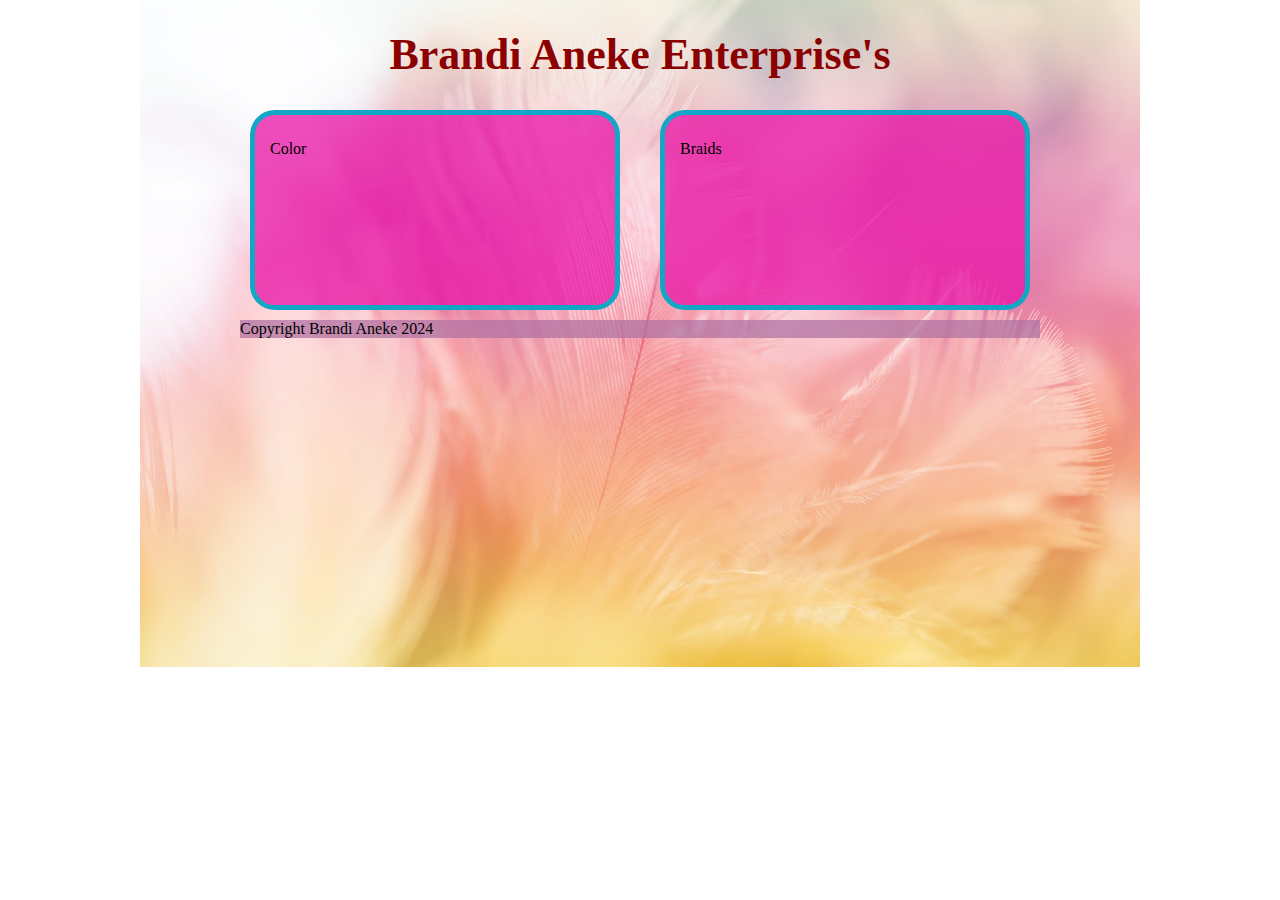
==== index.html @ 675058a0 "Initialize" ====
<!doctype html>
<html>
<head>
<meta charset="utf-8">
<title>Brandi Aneke Beauty</title>
	<link rel="stylesheet" href="main.css">
	<img src="comb-and-scissors-clipart-25.png" alt="scissors with comb" visibility: hidden>

</head>
<body>
	<div id="container">
	<header> <h1 style="text-align:center;font-family: Baskerville;font-size: 275%"> Brandi Aneke Enterprise's</h1> </header>
		<nav></nav>
		<section>
		<article class="left">Color<h2 style="text-align: center; font-family: georgia;font-size: 175%"></h2>
			</article>
			<article class="right">Braids<h2 style="text-align: center; font-family: georgia;font-size: 175%"></h2></article>
			
		</section>
		
		<footer>Copyright Brandi Aneke 2024
		</footer>
		
		
	</div>
</body>
</html>
---- main.css ----
@charset "UTF-8";
/* CSS Document */
*{
	box-sizing: border-box;
}
body{
	background: url("softpinkbackground.png") no-repeat fixed top
		
}
#container{
	width: 800px;
	margin: 0 auto;
}
.left{
	width:370px;
		height: 200px;
		background-color: rgba(233,24,167,0.77);
		border-radius: 25px;
	float: left;
		margin: 0px 20px 10px 10px;
		padding: 25px 15px 25px 15px;
	    border: thick solid rgba(19,167,197,1.00)
}

.right{width:370px;
		height: 200px;
		background-color: rgba(233,24,167,0.77);
		border-radius: 25px;
	float: left;
	margin: 0px 0px 10px 20px;
	padding: 25px 15px 25px 15px;
	border: thick solid rgba(19,167,197, 1.00)
		
}
		
footer{
	background-color:rgba(176,112,162,0.73);
		clear: both;
}
header > h1{
		text-align: center;
		color: darkred;
	}
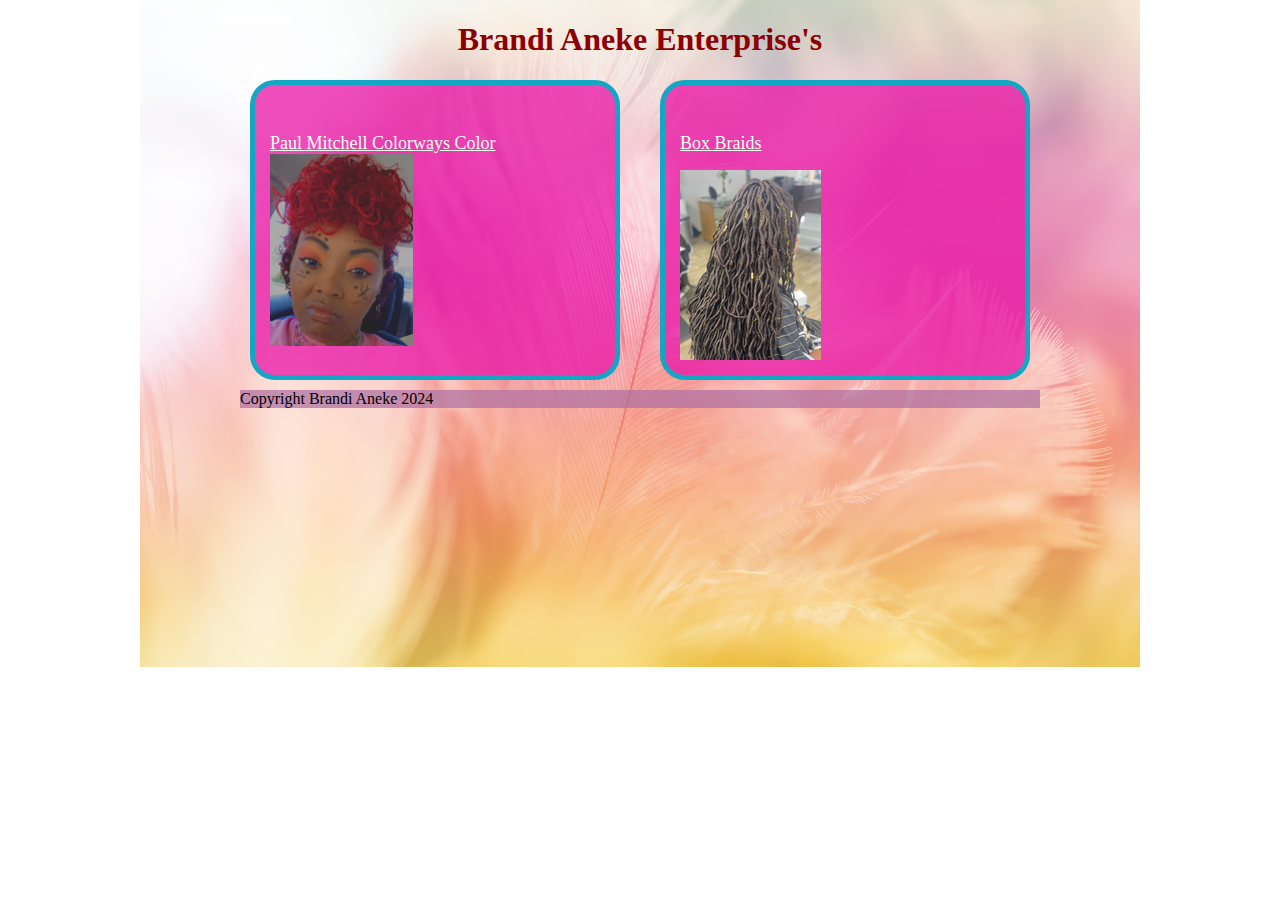
==== commit 4bf718fa: "image updates" ====
--- a/index.html
+++ b/index.html
@@ -5,20 +5,34 @@
 <title>Brandi Aneke Beauty</title>
 	<link rel="stylesheet" href="main.css">
 	<img src="comb-and-scissors-clipart-25.png" alt="scissors with comb" visibility: hidden>
-
+<link rel="preconnect" href="https://fonts.googleapis.com">
+<link rel="preconnect" href="https://fonts.gstatic.com" crossorigin>
+<link href="https://fonts.googleapis.com/css2?family=Kaushan+Script&display=swap" rel="stylesheet">
 </head>
 <body>
 	<div id="container">
-	<header> <h1 style="text-align:center;font-family: Baskerville;font-size: 275%"> Brandi Aneke Enterprise's</h1> </header>
+	<header> <h1 class="kaushan script; text-align:center;font-family:Kaushan Script ;font-size: 305%"> Brandi Aneke Enterprise's</h1> </header>
 		<nav></nav>
 		<section>
-		<article class="left">Color<h2 style="text-align: center; font-family: georgia;font-size: 175%"></h2>
+		<article class="left"><h2 style="text-align: center; font-family: georgia;font-size: 175%"></h2>
+			<p><a href="https://www.instagram.com/reel/CtzB5G6uAdf/">Paul Mitchell Colorways Color</a>
+			<img src="red-hair.png" alt="short red hair style" usemap="#redhairmap" >
+			<map name="#redhairmap"></map>
+			<area shape="poly" coords="6,10,132,6,134,179,4,179" alt=""
+			
+			</p>
 			</article>
-			<article class="right">Braids<h2 style="text-align: center; font-family: georgia;font-size: 175%"></h2></article>
+			<article class="right"><h2 style="text-align: center; font-family: georgia;font-size: 175%"></h2>
+			<p><a href="https://www.instagram.com/p/C14eR1cukwy/">Box Braids</a></p>
+			<img src="braids.png" alt="faux locs style"></article>
 			
 		</section>
 		
-		<footer>Copyright Brandi Aneke 2024
+		
+			
+			
+			
+			<footer>Copyright Brandi Aneke 2024
 		</footer>
 		
 		
--- a/main.css
+++ b/main.css
@@ -13,7 +13,7 @@
 }
 .left{
 	width:370px;
-		height: 200px;
+		height: 300px;
 		background-color: rgba(233,24,167,0.77);
 		border-radius: 25px;
 	float: left;
@@ -23,7 +23,7 @@
 }
 
 .right{width:370px;
-		height: 200px;
+		height: 300px;
 		background-color: rgba(233,24,167,0.77);
 		border-radius: 25px;
 	float: left;
@@ -41,3 +41,19 @@
 		text-align: center;
 		color: darkred;
 	}
+.right a:link{color: honeydew;
+	font-size: 18px;
+	
+		
+}
+
+.left a:link{color: honeydew;
+font-size: 18px;
+}
+
+.kaushan-script-regular {
+  font-family: "Kaushan Script", cursive;
+  font-weight: 400;
+  font-style: normal;
+	
+}
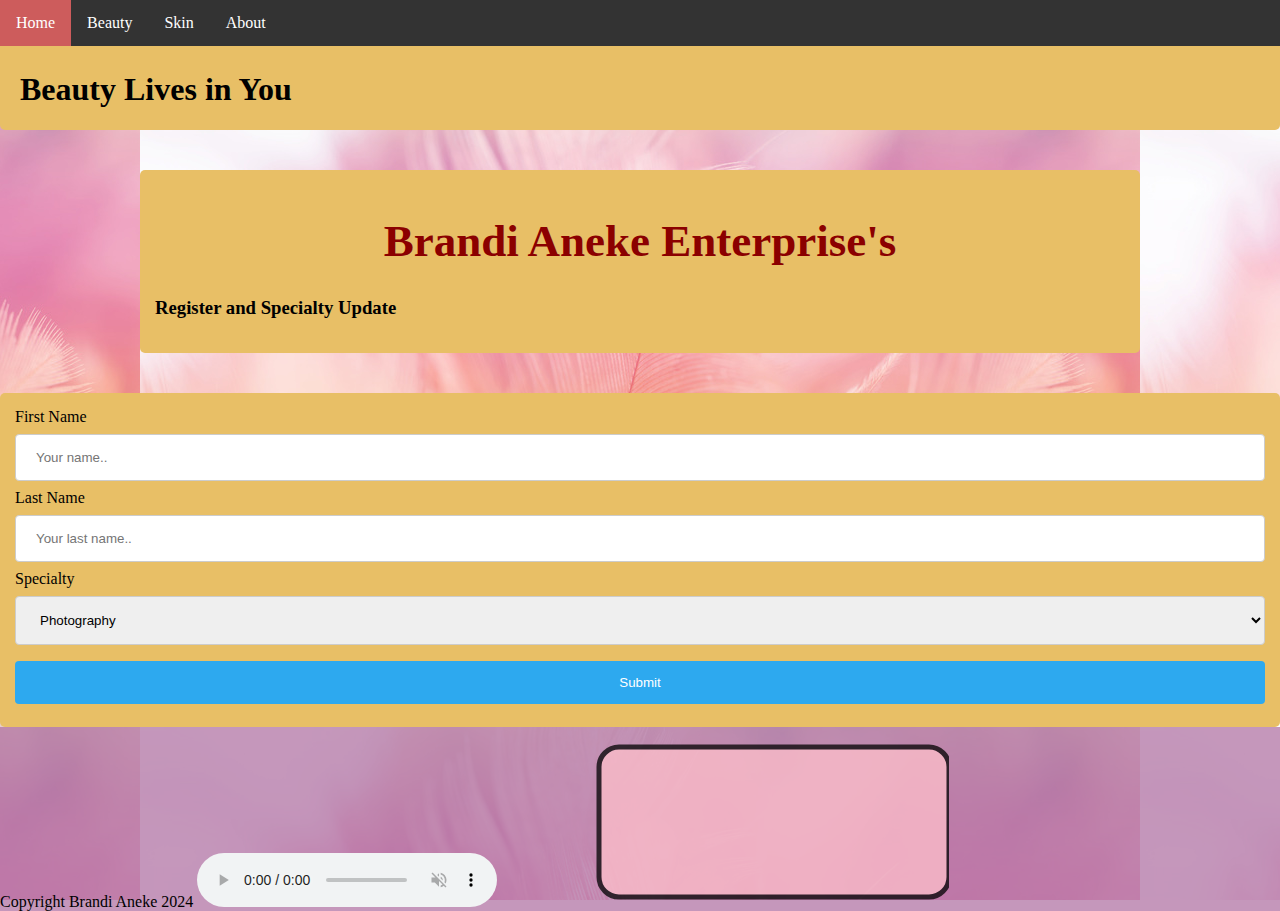
==== commit 851594d1: "New Module" ====
--- a/index.html
+++ b/index.html
@@ -1,6 +1,60 @@
 <!doctype html>
 <html>
 <head>
+	<style
+		   >
+body {margin:0;}
+
+	
+		
+		
+ul {
+  list-style-type: none;
+  margin: 0;
+  padding: 0;
+  overflow: hidden;
+  background-color: #333;
+  position: fixed;
+  top: 0;
+  width: 100%;
+}
+
+li {
+  float: left;
+}
+
+li a {
+  display: block;
+  color: white;
+  text-align: center;
+  padding: 14px 16px;
+  text-decoration: none;
+}
+
+li a:hover:not(.active) {
+  background-color: #111;
+}
+
+.active {
+  background-color:indianred; 
+}
+</style>
+</head>
+<body>
+
+<ul>
+  <li><a class="active" href="#home">Home</a></li>
+  <li><a href="#news">Beauty</a></li>
+  <li><a href="#contact">Skin</a></li>
+  <li><a href="#about">About</a></li>
+</ul>
+
+<div style="padding:20px;margin-top:30px;background-color:;height:100px;">
+  <h1>Beauty Lives in You</h1>
+  
+	</div>
+<head>
+	
 <meta charset="utf-8">
 <title>Brandi Aneke Beauty</title>
 	<link rel="stylesheet" href="main.css">
@@ -9,33 +63,79 @@
 <link rel="preconnect" href="https://fonts.gstatic.com" crossorigin>
 <link href="https://fonts.googleapis.com/css2?family=Kaushan+Script&display=swap" rel="stylesheet">
 </head>
-<body>
+</body>
 	<div id="container">
 	<header> <h1 class="kaushan script; text-align:center;font-family:Kaushan Script ;font-size: 305%"> Brandi Aneke Enterprise's</h1> </header>
-		<nav></nav>
-		<section>
-		<article class="left"><h2 style="text-align: center; font-family: georgia;font-size: 175%"></h2>
-			<p><a href="https://www.instagram.com/reel/CtzB5G6uAdf/">Paul Mitchell Colorways Color</a>
-			<img src="red-hair.png" alt="short red hair style" usemap="#redhairmap" >
-			<map name="#redhairmap"></map>
-			<area shape="poly" coords="6,10,132,6,134,179,4,179" alt=""
-			
-			</p>
-			</article>
-			<article class="right"><h2 style="text-align: center; font-family: georgia;font-size: 175%"></h2>
-			<p><a href="https://www.instagram.com/p/C14eR1cukwy/">Box Braids</a></p>
-			<img src="braids.png" alt="faux locs style"></article>
-			
-		</section>
+		<style>
+	input[type=text], select {
+  width: 100%;
+  padding: 15px 20px;
+  margin: 8px 0;
+  display: inline-block;
+  border: 1px solid #ccc;
+  border-radius: 4px;
+  box-sizing: border-box;
+}
+
+input[type=submit] {
+  width: 100%;
+  background-color:rgba(45,169,239,1.00);
+  color: white;
+  padding: 14px 20px;
+  margin: 8px 0;
+  border: none;
+  border-radius: 4px;
+  cursor: pointer;
+}
+
+input[type=submit]:hover {
+  background-color:rgba(243,218,87,1.00)
+}
+
+div {
+  border-radius: 5px;
+  background-color: #E8BF66; 
+  padding: 15px;
+}
+</style>
+
+<h3><font>Register and Specialty Update</font>
+		  </h3>
+
+	</div>
+<body>
+<div>
+  <form action="/action_page.php">
+    <label for="fname">First Name</label>
+    <input type="text" id="fname" name="firstname" placeholder="Your name..">
+
+    <label for="lname">Last Name</label>
+    <input type="text" id="lname" name="lastname" placeholder="Your last name..">
+
+    <label for="Job">Specialty</label>
+    <select id="Job" name="Specialty">
+      <option value="Photography">Photography</option>
+      <option value="Web Design">Web Design</option>
+      <option value="Digital Media">Digital Media</option>
+    </select>
+  
+    <input type="submit" value="Submit">
 		
 		
+	 </form>
+	
+</div>
+	
+	
 			
-			
-			
-			<footer>Copyright Brandi Aneke 2024
+			<footer>Copyright Brandi Aneke 2024 <audio controls autoplay muted>
+  <source src="Media/Beauty-is-life.mp3" type="audio/mpeg">
+Your browser does not support the audio element.
+</audio>&nbsp; &nbsp; &nbsp; &nbsp; &nbsp; &nbsp;&nbsp; <svg width="400" height="180">
+  <rect x="50" y="20" rx="20" ry="20" width="350" height="150"
+  style="fill:pink;stroke:black;stroke-width:5;opacity:0.75" />
+Sorry, your browser does not support inline SVG.
+</svg>
 		</footer>
-		
-		
-	</div>
-</body>
-</html>
+		</body>
+		</html>
--- a/main.css
+++ b/main.css
@@ -4,56 +4,43 @@
 	box-sizing: border-box;
 }
 body{
-	background: url("softpinkbackground.png") no-repeat fixed top
-		
+	background: url("softpinkbackground.png") fixed top repeat;
+	
+	
 }
 #container{
-	width: 800px;
-	margin: 0 auto;
-}
-.left{
-	width:370px;
-		height: 300px;
-		background-color: rgba(233,24,167,0.77);
-		border-radius: 25px;
-	float: left;
-		margin: 0px 20px 10px 10px;
-		padding: 25px 15px 25px 15px;
-	    border: thick solid rgba(19,167,197,1.00)
+	width: 1000px;
+	margin: 40px auto;
 }
 
-.right{width:370px;
-		height: 300px;
-		background-color: rgba(233,24,167,0.77);
-		border-radius: 25px;
-	float: left;
-	margin: 0px 0px 10px 20px;
-	padding: 25px 15px 25px 15px;
-	border: thick solid rgba(19,167,197, 1.00)
-		
-}
+
 		
 footer{
 	background-color:rgba(176,112,162,0.73);
-		clear: both;
+		clear:none;
 }
 header > h1{
 		text-align: center;
-		color: darkred;
+		color: darkred; font-size: 45px
 	}
 .right a:link{color: honeydew;
-	font-size: 18px;
+	font-size: 30px;
 	
 		
 }
 
 .left a:link{color: honeydew;
-font-size: 18px;
+font-size: 30px;
+	
 }
 
 .kaushan-script-regular {
   font-family: "Kaushan Script", cursive;
   font-weight: 400;
-  font-style: normal;
+  font-style: bold;
 	
 }
+
+
+
+
